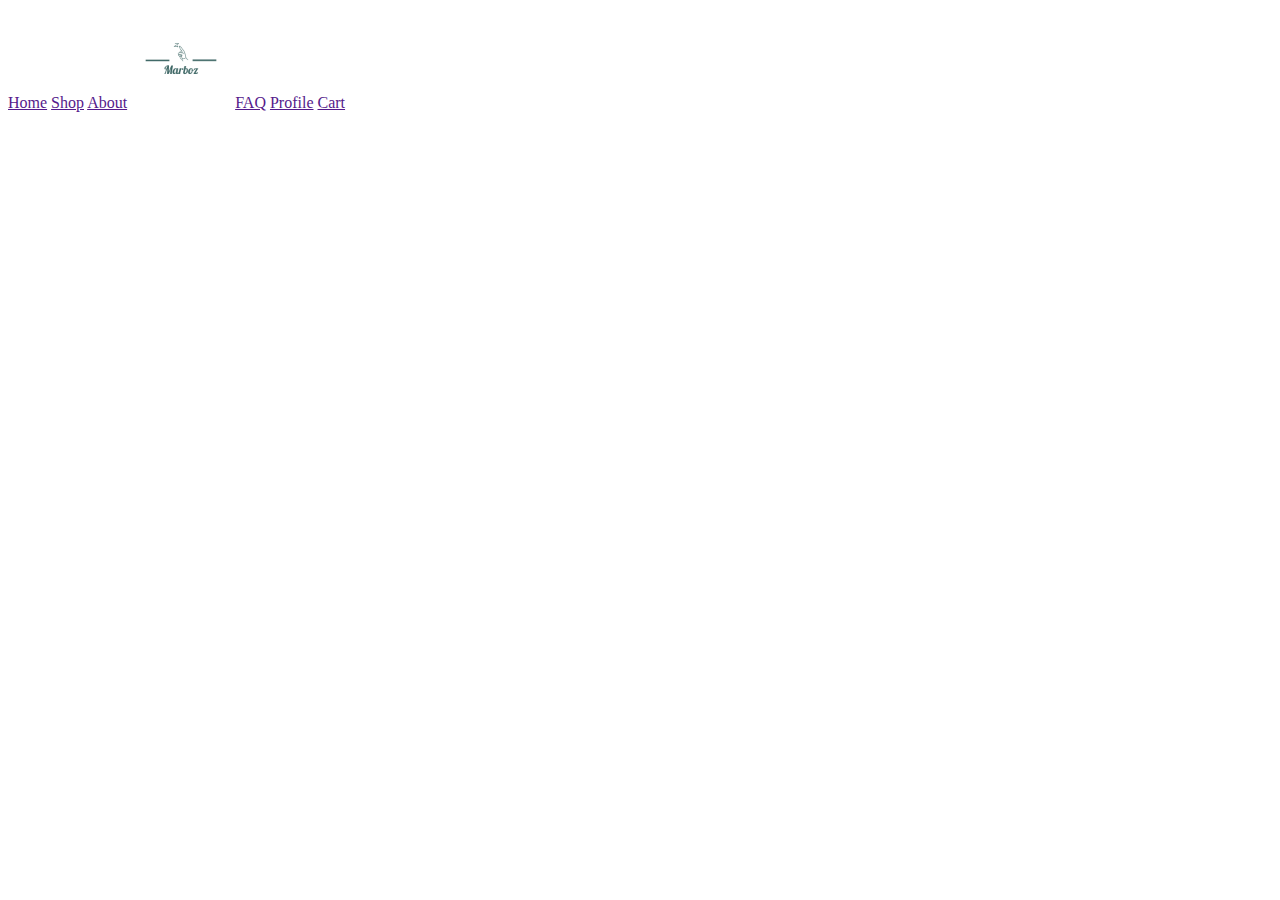
==== about.html @ 7b956a82 "Basic framming" ====
<!doctype html>
<html lang="en">

<head>
    <meta charset="utf-8">
    <meta name="viewport" content="width=device-width, initial-scale=1">
    <title>Capstone 1!</title>
    <link href="https://cdn.jsdelivr.net/npm/bootstrap@5.3.0-alpha3/dist/css/bootstrap.min.css" rel="stylesheet"
        integrity="sha384-KK94CHFLLe+nY2dmCWGMq91rCGa5gtU4mk92HdvYe+M/SXH301p5ILy+dN9+nJOZ" crossorigin="anonymous">
    <link rel="stylesheet" href="css/site.css">
    <link rel="stylesheet" href="css/index.css">
</head>

<body>
    <header>
        <div class="container">
            <a href="">Home</a>
            <a href="">Shop</a>
            <a href="">About</a>
            <img src="/images/logos.jpeg" alt="Marbo logo" width="100" height="100">
            <a href="">FAQ</a>
            <a href="">Profile</a>
            <a href="">Cart</a>
        </div>
    </header>
    <script src="https://cdn.jsdelivr.net/npm/bootstrap@5.3.0-alpha3/dist/js/bootstrap.bundle.min.js"
        integrity="sha384-ENjdO4Dr2bkBIFxQpeoTz1HIcje39Wm4jDKdf19U8gI4ddQ3GYNS7NTKfAdVQSZe"
        crossorigin="anonymous"></script>
</body>

</html>
---- css/index.css ----
#navbar{
font-family: Verdana, Geneva, Tahoma, sans-serif;

}
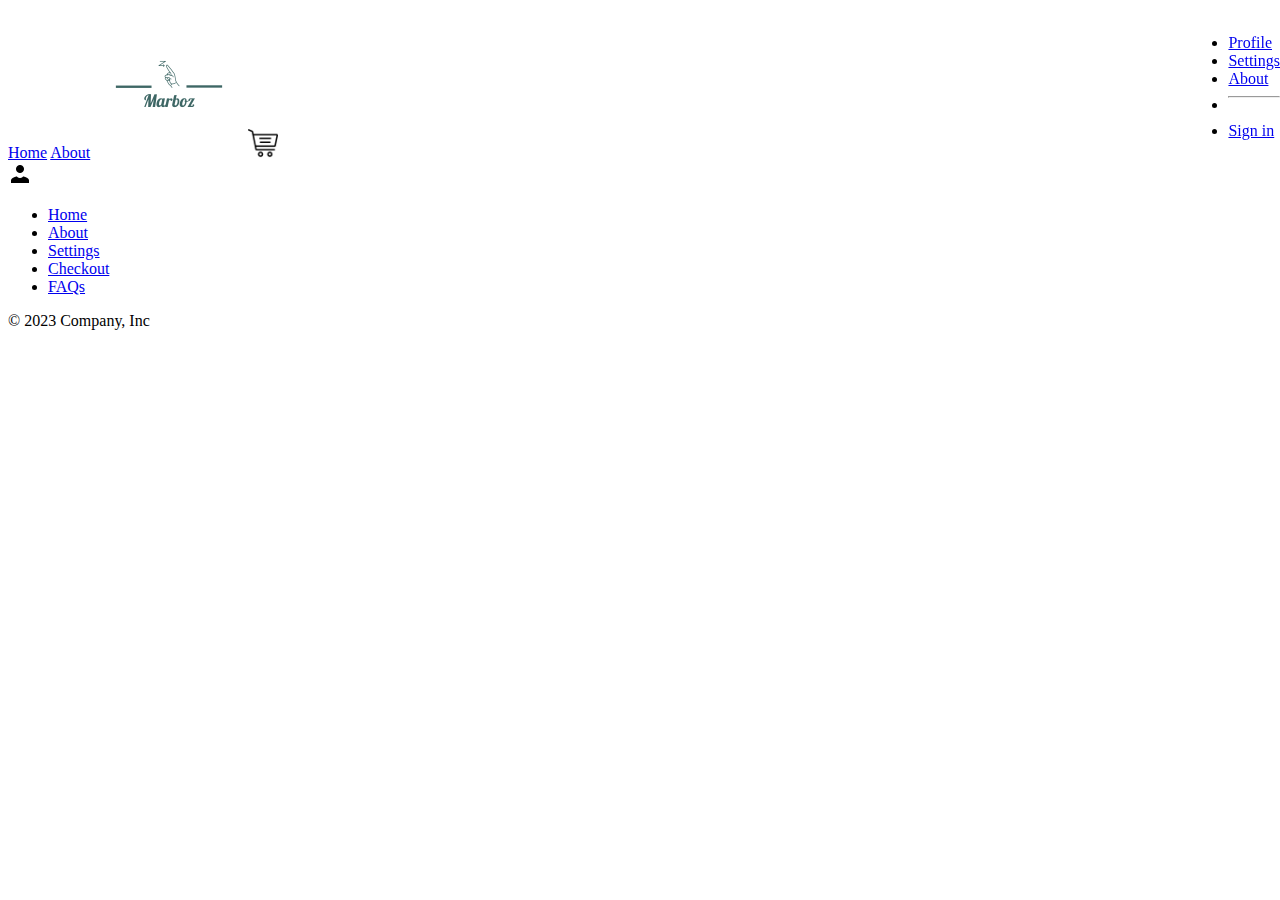
==== commit a4c846bf: "Structure Update" ====
--- a/about.html
+++ b/about.html
@@ -12,17 +12,40 @@
 </head>
 
 <body>
-    <header>
-        <div class="container">
-            <a href="">Home</a>
-            <a href="">Shop</a>
-            <a href="">About</a>
-            <img src="/images/logos.jpeg" alt="Marbo logo" width="100" height="100">
-            <a href="">FAQ</a>
-            <a href="">Profile</a>
-            <a href="">Cart</a>
-        </div>
-    </header>
+  <header>
+    <div class="container text-center">
+      <nav class="navbar">
+        <a href="/index.html" class="btn">Home</a>
+        <a href="/about.html" class="btn">About</a>
+        <img src="/images/logos.jpeg" alt="Marbo logo" width="150" height="150">
+        <a href="cart.html"><img src="/images/Shop.png" alt="checkout" width="30" height="30"></a>
+        <a href="" data-bs-toggle="dropdown" aria-expanded="false">
+          <div class="dropdown">
+            <a href="#" class="d-block link-dark text-decoration-none dropdown-toggle show" data-bs-toggle="dropdown" aria-expanded="true">
+              <img src="images/profile.png" alt="mdo"class="rounded-circle">
+            </a>
+        <ul class="dropdown-menu text-small shadow show" data-popper-placement="bottom-end" style="position: absolute; inset: 0px 0px auto auto; margin: 0px; transform: translate3d(0px, 34px, 0px);">
+          <li><a class="dropdown-item" href="login.html">Profile</a></li>
+          <li><a class="dropdown-item" href="setting.html">Settings</a></li>
+          <li><a class="dropdown-item" href="about.html">About</a></li>
+          <li>
+            <hr class="dropdown-divider">
+          </li>
+          <li><a class="dropdown-item" href="login.html">Sign in</a></li>
+        </ul>
+      </nav>
+    </div>
+  </header>
+      <footer class="py-3 my-4">
+        <ul class="nav justify-content-center border-bottom pb-3 mb-3">
+          <li class="nav-item"><a href="index.html" class="nav-link px-2 text-body-secondary">Home</a></li>
+          <li class="nav-item"><a href="about.html" class="nav-link px-2 text-body-secondary">About</a></li>
+          <li class="nav-item"><a href="setting.html" class="nav-link px-2 text-body-secondary">Settings</a></li>
+          <li class="nav-item"><a href="cart.html" class="nav-link px-2 text-body-secondary">Checkout</a></li>
+          <li class="nav-item"><a href="ask.html" class="nav-link px-2 text-body-secondary">FAQs</a></li>
+        </ul>
+        <p class="text-center text-body-secondary">© 2023 Company, Inc</p>
+      </footer>
     <script src="https://cdn.jsdelivr.net/npm/bootstrap@5.3.0-alpha3/dist/js/bootstrap.bundle.min.js"
         integrity="sha384-ENjdO4Dr2bkBIFxQpeoTz1HIcje39Wm4jDKdf19U8gI4ddQ3GYNS7NTKfAdVQSZe"
         crossorigin="anonymous"></script>
--- a/css/index.css
+++ b/css/index.css
@@ -1,4 +1,4 @@
 #navbar{
 font-family: Verdana, Geneva, Tahoma, sans-serif;
 
-}+}
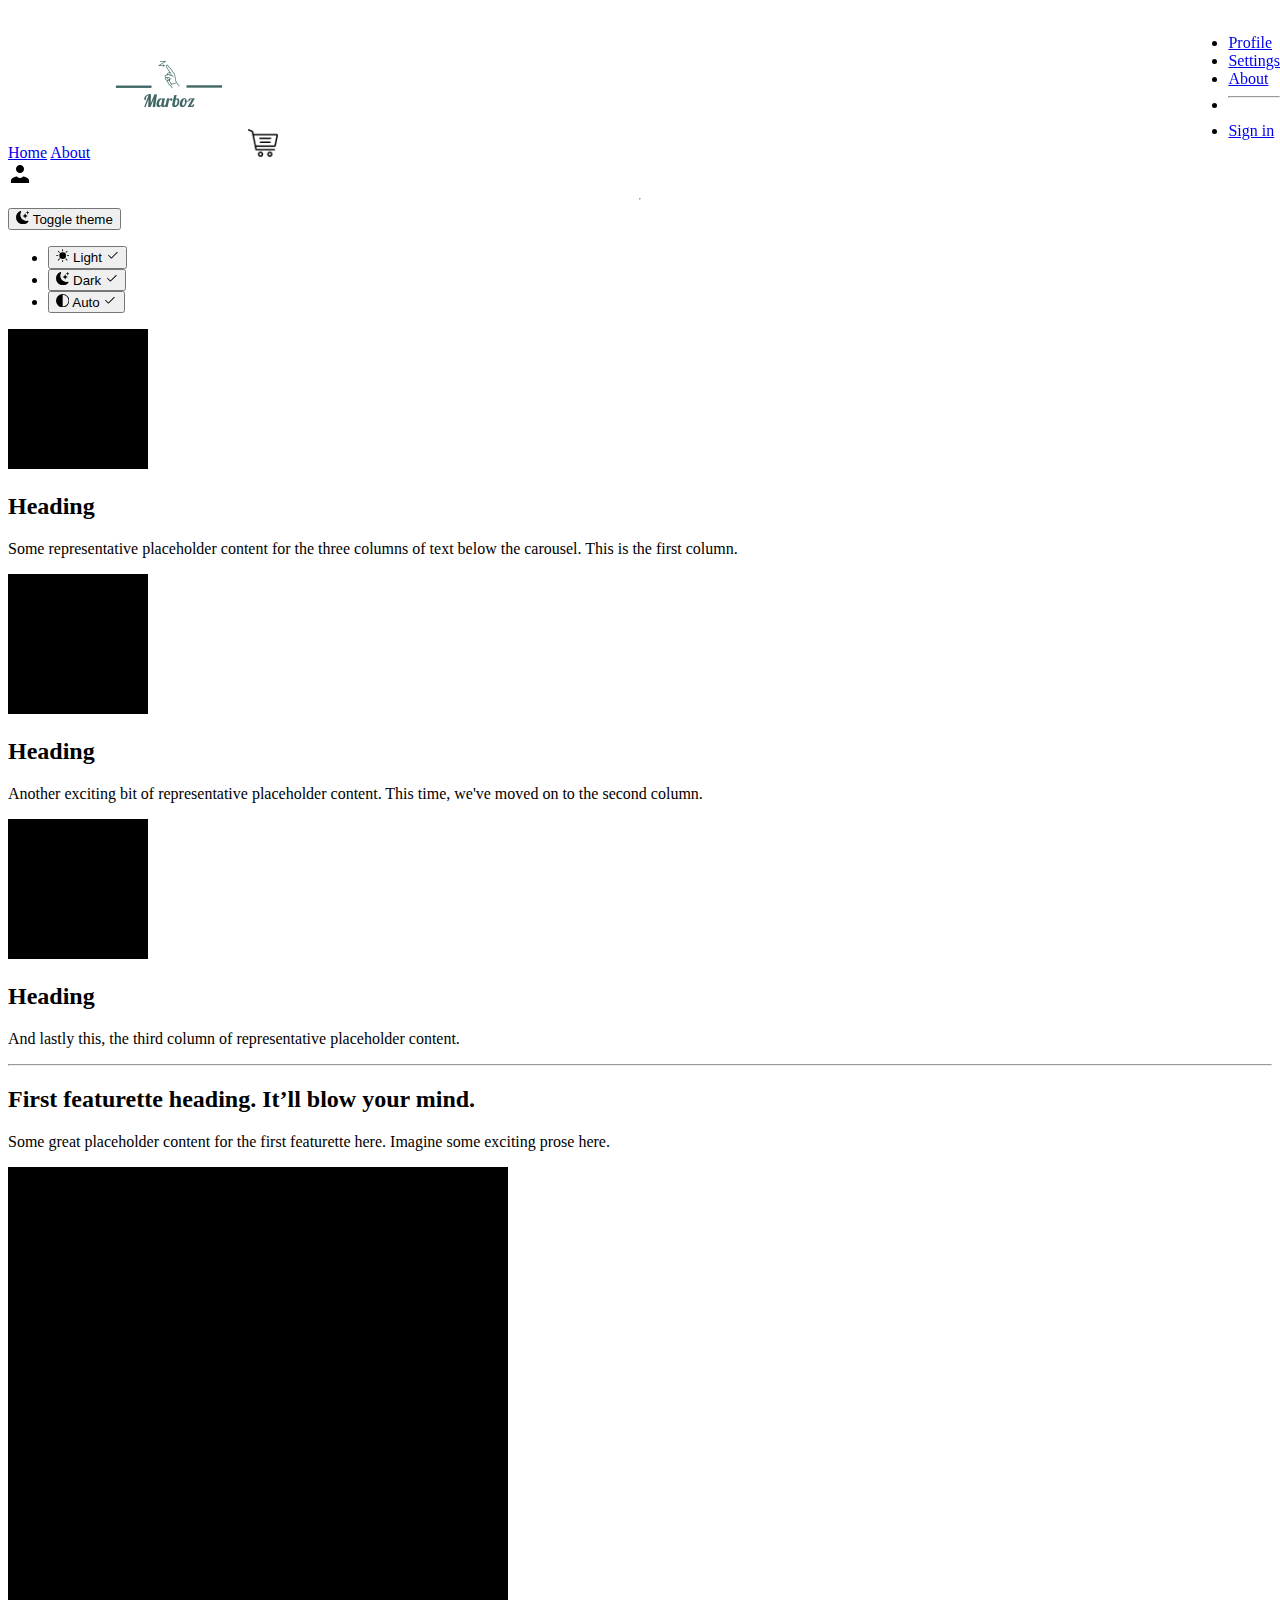
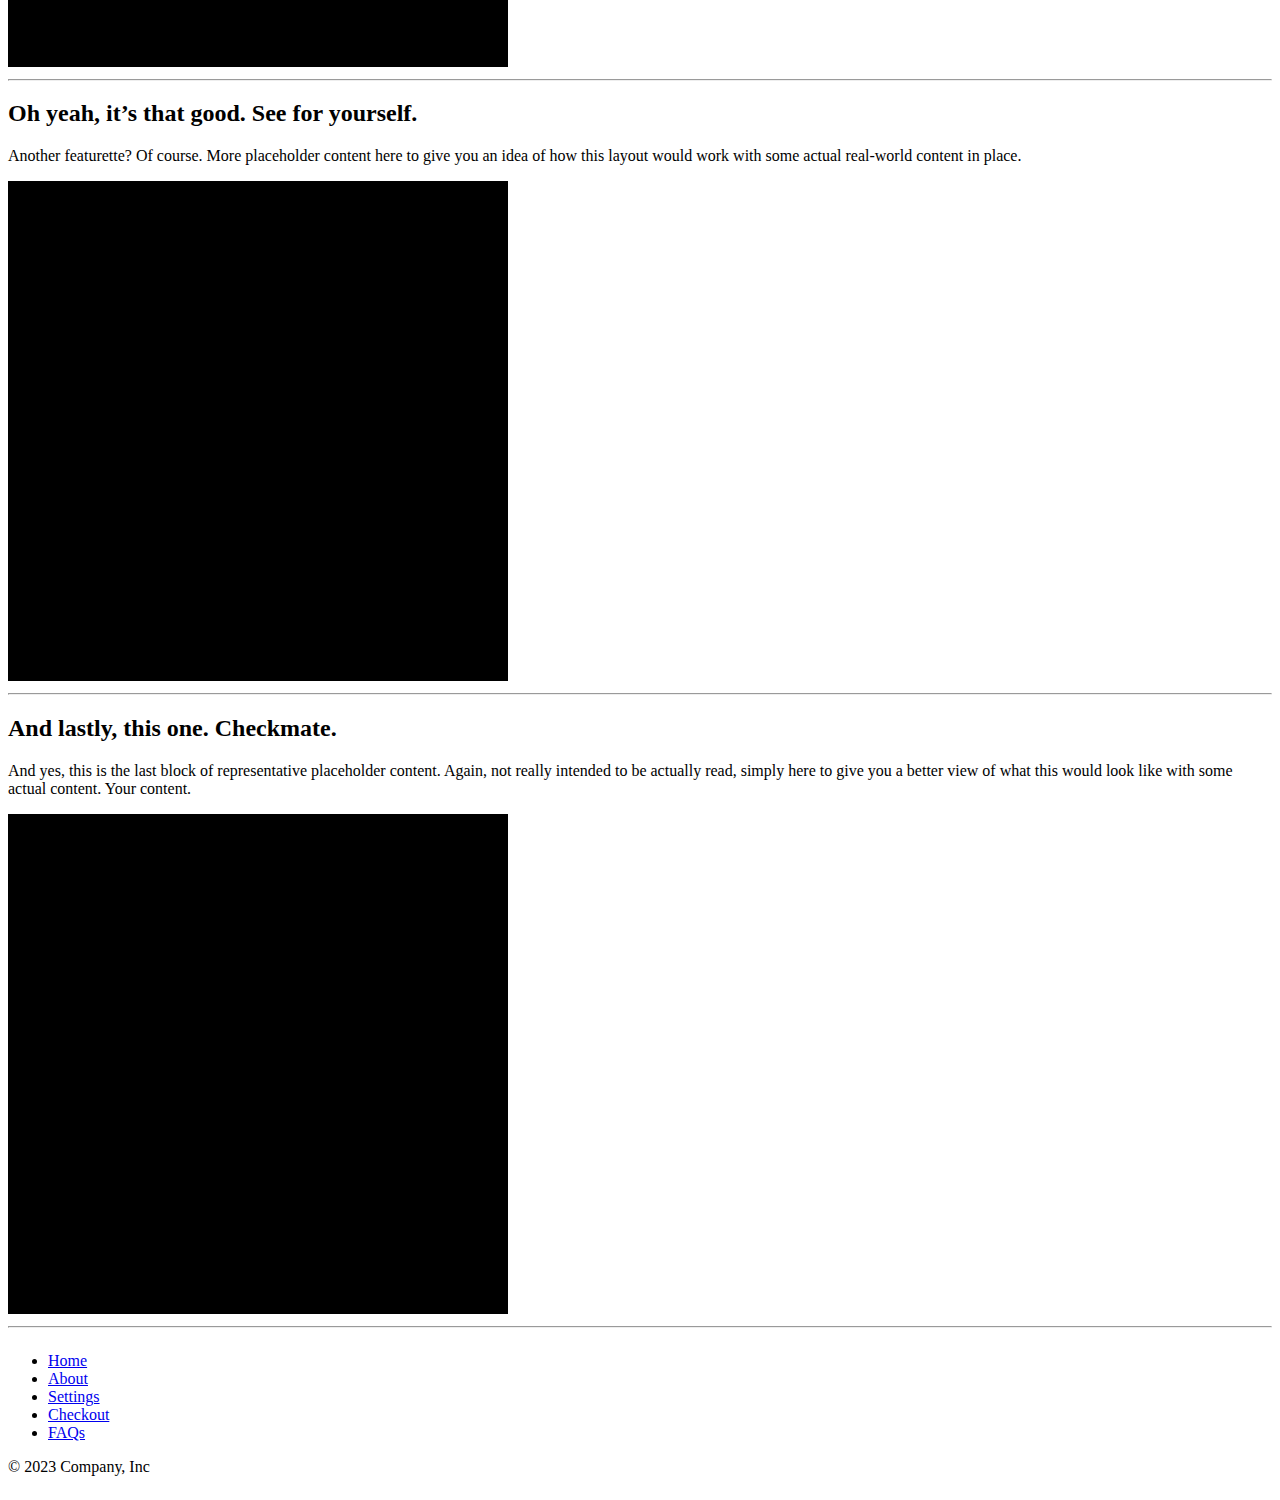
==== commit 549417c5: "Content added" ====
--- a/about.html
+++ b/about.html
@@ -13,7 +13,7 @@
 
 <body>
   <header>
-    <div class="container text-center">
+    <div class="container">
       <nav class="navbar">
         <a href="/index.html" class="btn">Home</a>
         <a href="/about.html" class="btn">About</a>
@@ -21,10 +21,10 @@
         <a href="cart.html"><img src="/images/Shop.png" alt="checkout" width="30" height="30"></a>
         <a href="" data-bs-toggle="dropdown" aria-expanded="false">
           <div class="dropdown">
-            <a href="#" class="d-block link-dark text-decoration-none dropdown-toggle show" data-bs-toggle="dropdown" aria-expanded="true">
+            <a href="#" class="d-block link-dark text-decoration-none dropdown-toggle" data-bs-toggle="dropdown" aria-expanded="false">
               <img src="images/profile.png" alt="mdo"class="rounded-circle">
             </a>
-        <ul class="dropdown-menu text-small shadow show" data-popper-placement="bottom-end" style="position: absolute; inset: 0px 0px auto auto; margin: 0px; transform: translate3d(0px, 34px, 0px);">
+        <ul class="dropdown-menu text-small shadow" data-popper-placement="bottom-end" style="position: absolute; inset: 0px 0px auto auto; margin: 0px; transform: translate3d(0px, 34px, 0px);">
           <li><a class="dropdown-item" href="login.html">Profile</a></li>
           <li><a class="dropdown-item" href="setting.html">Settings</a></li>
           <li><a class="dropdown-item" href="about.html">About</a></li>
@@ -36,6 +36,134 @@
       </nav>
     </div>
   </header>
+  <hr class="border-1">
+  <main>
+    <body>
+      <svg xmlns="http://www.w3.org/2000/svg" style="display: none;">
+        <symbol id="check2" viewBox="0 0 16 16">
+          <path d="M13.854 3.646a.5.5 0 0 1 0 .708l-7 7a.5.5 0 0 1-.708 0l-3.5-3.5a.5.5 0 1 1 .708-.708L6.5 10.293l6.646-6.647a.5.5 0 0 1 .708 0z"></path>
+        </symbol>
+        <symbol id="circle-half" viewBox="0 0 16 16">
+          <path d="M8 15A7 7 0 1 0 8 1v14zm0 1A8 8 0 1 1 8 0a8 8 0 0 1 0 16z"></path>
+        </symbol>
+        <symbol id="moon-stars-fill" viewBox="0 0 16 16">
+          <path d="M6 .278a.768.768 0 0 1 .08.858 7.208 7.208 0 0 0-.878 3.46c0 4.021 3.278 7.277 7.318 7.277.527 0 1.04-.055 1.533-.16a.787.787 0 0 1 .81.316.733.733 0 0 1-.031.893A8.349 8.349 0 0 1 8.344 16C3.734 16 0 12.286 0 7.71 0 4.266 2.114 1.312 5.124.06A.752.752 0 0 1 6 .278z"></path>
+          <path d="M10.794 3.148a.217.217 0 0 1 .412 0l.387 1.162c.173.518.579.924 1.097 1.097l1.162.387a.217.217 0 0 1 0 .412l-1.162.387a1.734 1.734 0 0 0-1.097 1.097l-.387 1.162a.217.217 0 0 1-.412 0l-.387-1.162A1.734 1.734 0 0 0 9.31 6.593l-1.162-.387a.217.217 0 0 1 0-.412l1.162-.387a1.734 1.734 0 0 0 1.097-1.097l.387-1.162zM13.863.099a.145.145 0 0 1 .274 0l.258.774c.115.346.386.617.732.732l.774.258a.145.145 0 0 1 0 .274l-.774.258a1.156 1.156 0 0 0-.732.732l-.258.774a.145.145 0 0 1-.274 0l-.258-.774a1.156 1.156 0 0 0-.732-.732l-.774-.258a.145.145 0 0 1 0-.274l.774-.258c.346-.115.617-.386.732-.732L13.863.1z"></path>
+        </symbol>
+        <symbol id="sun-fill" viewBox="0 0 16 16">
+          <path d="M8 12a4 4 0 1 0 0-8 4 4 0 0 0 0 8zM8 0a.5.5 0 0 1 .5.5v2a.5.5 0 0 1-1 0v-2A.5.5 0 0 1 8 0zm0 13a.5.5 0 0 1 .5.5v2a.5.5 0 0 1-1 0v-2A.5.5 0 0 1 8 13zm8-5a.5.5 0 0 1-.5.5h-2a.5.5 0 0 1 0-1h2a.5.5 0 0 1 .5.5zM3 8a.5.5 0 0 1-.5.5h-2a.5.5 0 0 1 0-1h2A.5.5 0 0 1 3 8zm10.657-5.657a.5.5 0 0 1 0 .707l-1.414 1.415a.5.5 0 1 1-.707-.708l1.414-1.414a.5.5 0 0 1 .707 0zm-9.193 9.193a.5.5 0 0 1 0 .707L3.05 13.657a.5.5 0 0 1-.707-.707l1.414-1.414a.5.5 0 0 1 .707 0zm9.193 2.121a.5.5 0 0 1-.707 0l-1.414-1.414a.5.5 0 0 1 .707-.707l1.414 1.414a.5.5 0 0 1 0 .707zM4.464 4.465a.5.5 0 0 1-.707 0L2.343 3.05a.5.5 0 1 1 .707-.707l1.414 1.414a.5.5 0 0 1 0 .708z"></path>
+        </symbol>
+      </svg>
+  
+      <div class="dropdown position-fixed bottom-0 end-0 mb-3 me-3 bd-mode-toggle">
+        <button class="btn btn-bd-primary py-2 dropdown-toggle d-flex align-items-center" id="bd-theme" type="button" aria-expanded="false" data-bs-toggle="dropdown" aria-label="Toggle theme (dark)">
+          <svg class="bi my-1 theme-icon-active" width="1em" height="1em"><use href="#moon-stars-fill"></use></svg>
+          <span class="visually-hidden" id="bd-theme-text">Toggle theme</span>
+        </button>
+        <ul class="dropdown-menu dropdown-menu-end shadow" aria-labelledby="bd-theme-text">
+          <li>
+            <button type="button" class="dropdown-item d-flex align-items-center" data-bs-theme-value="light" aria-pressed="false">
+              <svg class="bi me-2 opacity-50 theme-icon" width="1em" height="1em"><use href="#sun-fill"></use></svg>
+              Light
+              <svg class="bi ms-auto d-none" width="1em" height="1em"><use href="#check2"></use></svg>
+            </button>
+          </li>
+          <li>
+            <button type="button" class="dropdown-item d-flex align-items-center active" data-bs-theme-value="dark" aria-pressed="true">
+              <svg class="bi me-2 opacity-50 theme-icon" width="1em" height="1em"><use href="#moon-stars-fill"></use></svg>
+              Dark
+              <svg class="bi ms-auto d-none" width="1em" height="1em"><use href="#check2"></use></svg>
+            </button>
+          </li>
+          <li>
+            <button type="button" class="dropdown-item d-flex align-items-center" data-bs-theme-value="auto" aria-pressed="false">
+              <svg class="bi me-2 opacity-50 theme-icon" width="1em" height="1em"><use href="#circle-half"></use></svg>
+              Auto
+              <svg class="bi ms-auto d-none" width="1em" height="1em"><use href="#check2"></use></svg>
+            </button>
+          </li>
+        </ul>
+      </div>
+  <main>
+   
+    <div class="container marketing">
+  
+     
+      <div class="row">
+        <div class="col-lg-4">
+          <svg class="bd-placeholder-img rounded-circle" width="140" height="140" xmlns="http://www.w3.org/2000/svg" role="img" aria-label="Placeholder" preserveAspectRatio="xMidYMid slice" focusable="false"><title>Placeholder</title><rect width="100%" height="100%" fill="var(--bs-secondary-color)"></rect></svg>
+          <h2 class="fw-normal">Heading</h2>
+          <p>Some representative placeholder content for the three columns of text below the carousel. This is the first column.</p>
+    
+        </div>
+        <div class="col-lg-4">
+          <svg class="bd-placeholder-img rounded-circle" width="140" height="140" xmlns="http://www.w3.org/2000/svg" role="img" aria-label="Placeholder" preserveAspectRatio="xMidYMid slice" focusable="false"><title>Placeholder</title><rect width="100%" height="100%" fill="var(--bs-secondary-color)"></rect></svg>
+          <h2 class="fw-normal">Heading</h2>
+          <p>Another exciting bit of representative placeholder content. This time, we've moved on to the second column.</p>
+      
+        </div>
+        <div class="col-lg-4">
+          <svg class="bd-placeholder-img rounded-circle" width="140" height="140" xmlns="http://www.w3.org/2000/svg" role="img" aria-label="Placeholder" preserveAspectRatio="xMidYMid slice" focusable="false"><title>Placeholder</title><rect width="100%" height="100%" fill="var(--bs-secondary-color)"></rect></svg>
+          <h2 class="fw-normal">Heading</h2>
+          <p>And lastly this, the third column of representative placeholder content.</p>
+        
+        </div>
+      </div>
+  
+
+  
+      <hr class="featurette-divider">
+  
+      <div class="row featurette">
+        <div class="col-md-7">
+          <h2 class="featurette-heading fw-normal lh-1">First featurette heading. <span class="text-body-secondary">It’ll blow your mind.</span></h2>
+          <p class="lead">Some great placeholder content for the first featurette here. Imagine some exciting prose here.</p>
+        </div>
+        <div class="col-md-5">
+          <svg class="bd-placeholder-img bd-placeholder-img-lg featurette-image img-fluid mx-auto" width="500" height="500" xmlns="http://www.w3.org/2000/svg" role="img" aria-label="Placeholder: 500x500" preserveAspectRatio="xMidYMid slice" focusable="false"><title>Placeholder</title><rect width="100%" height="100%" fill="var(--bs-secondary-bg)"></rect><text x="50%" y="50%" fill="var(--bs-secondary-color)" dy=".3em">500x500</text></svg>
+        </div>
+      </div>
+  
+      <hr class="featurette-divider">
+  
+      <div class="row featurette">
+        <div class="col-md-7 order-md-2">
+          <h2 class="featurette-heading fw-normal lh-1">Oh yeah, it’s that good. <span class="text-body-secondary">See for yourself.</span></h2>
+          <p class="lead">Another featurette? Of course. More placeholder content here to give you an idea of how this layout would work with some actual real-world content in place.</p>
+        </div>
+        <div class="col-md-5 order-md-1">
+          <svg class="bd-placeholder-img bd-placeholder-img-lg featurette-image img-fluid mx-auto" width="500" height="500" xmlns="http://www.w3.org/2000/svg" role="img" aria-label="Placeholder: 500x500" preserveAspectRatio="xMidYMid slice" focusable="false"><title>Placeholder</title><rect width="100%" height="100%" fill="var(--bs-secondary-bg)"></rect><text x="50%" y="50%" fill="var(--bs-secondary-color)" dy=".3em">500x500</text></svg>
+        </div>
+      </div>
+  
+      <hr class="featurette-divider">
+  
+      <div class="row featurette">
+        <div class="col-md-7">
+          <h2 class="featurette-heading fw-normal lh-1">And lastly, this one. <span class="text-body-secondary">Checkmate.</span></h2>
+          <p class="lead">And yes, this is the last block of representative placeholder content. Again, not really intended to be actually read, simply here to give you a better view of what this would look like with some actual content. Your content.</p>
+        </div>
+        <div class="col-md-5">
+          <svg class="bd-placeholder-img bd-placeholder-img-lg featurette-image img-fluid mx-auto" width="500" height="500" xmlns="http://www.w3.org/2000/svg" role="img" aria-label="Placeholder: 500x500" preserveAspectRatio="xMidYMid slice" focusable="false"><title>Placeholder</title><rect width="100%" height="100%" fill="var(--bs-secondary-bg)"></rect><text x="50%" y="50%" fill="var(--bs-secondary-color)" dy=".3em">500x500</text></svg>
+        </div>
+      </div>
+  
+      <hr class="featurette-divider">
+
+  
+    </div>
+  
+
+  </main>
+  
+  
+      <script src="/docs/5.3/dist/js/bootstrap.bundle.min.js" integrity="sha384-ENjdO4Dr2bkBIFxQpeoTz1HIcje39Wm4jDKdf19U8gI4ddQ3GYNS7NTKfAdVQSZe" crossorigin="anonymous"></script>
+  
+        
+    
+  
+  </body>
+  </main>
       <footer class="py-3 my-4">
         <ul class="nav justify-content-center border-bottom pb-3 mb-3">
           <li class="nav-item"><a href="index.html" class="nav-link px-2 text-body-secondary">Home</a></li>
--- a/css/index.css
+++ b/css/index.css
@@ -1,4 +1,81 @@
-#navbar{
-font-family: Verdana, Geneva, Tahoma, sans-serif;
+#nav {
+	font-family: Verdana, Geneva, Tahoma, sans-serif;
+	display: flex;
+	flex-direction: column;
+	min-height: 100vh;
+
 
 }
+
+footer {
+	margin-top: auto;
+	color: black;
+}
+
+body {
+	display: flex;
+	flex-direction: column;
+	min-height: 100vh;
+}
+
+@import url('https://fonts.googleapis.com/css2?family=Roboto:wght@500&display=swap');
+
+.card {
+	width: 250px;
+	border-radius: 10px;
+}
+
+.card-img-top {
+	border-top-right-radius: 10px;
+	border-top-left-radius: 10px;
+}
+
+span.text-muted {
+	font-size: 12px;
+}
+
+small.text-muted {
+	font-size: 8px;
+}
+
+h5.mb-0 {
+	font-size: 1rem;
+}
+
+small.ghj {
+	font-size: 9px;
+}
+
+.mid {
+	background: #ECEDF1;
+}
+
+h6.ml-1 {
+	font-size: 13px;
+}
+
+small.key {
+	text-decoration: underline;
+	font-size: 9px;
+	cursor: pointer;
+}
+
+.btn-danger {
+	color: #FFCBD2;
+}
+
+.btn-danger:focus {
+	box-shadow: none;
+}
+
+small.justify-content-center {
+	font-size: 9px;
+	cursor: pointer;
+	text-decoration: underline;
+}
+
+@media screen and (max-width:600px) {
+	.col-sm-4 {
+		margin-bottom: 50px;
+	}
+}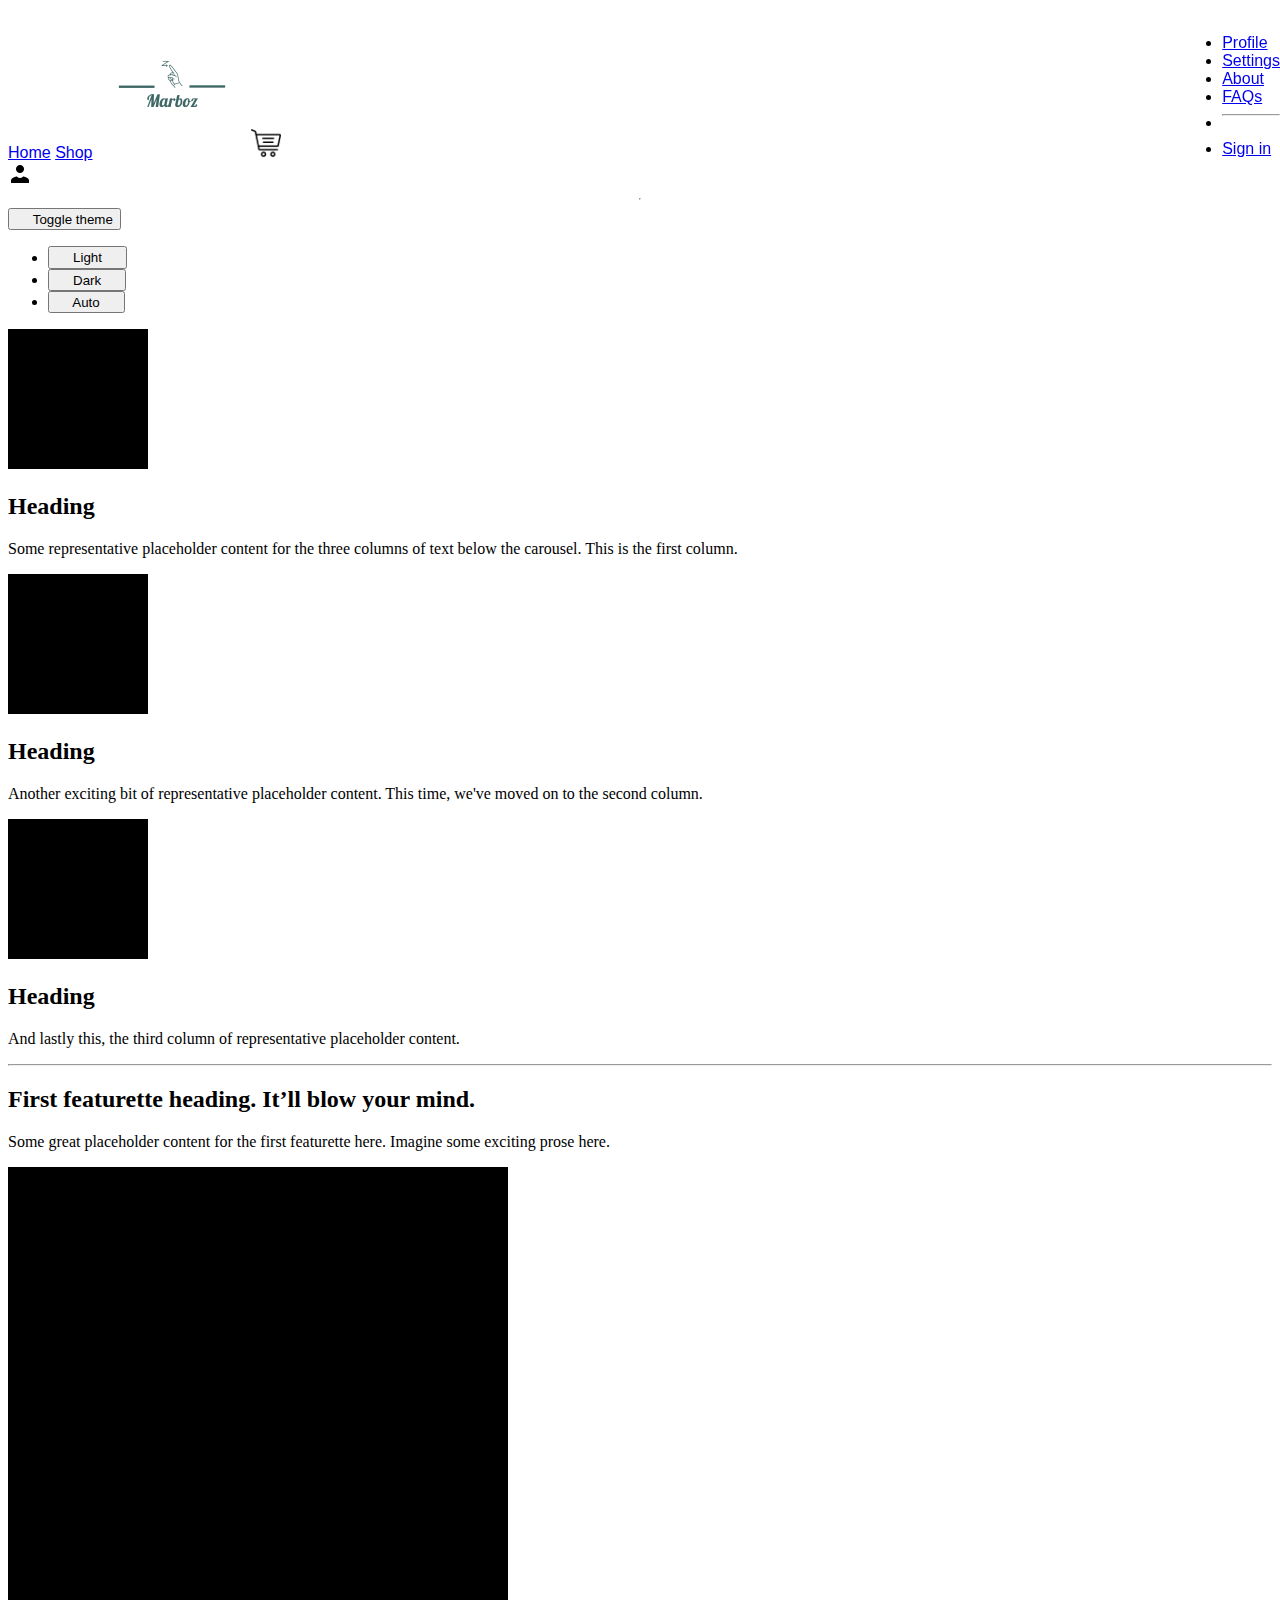
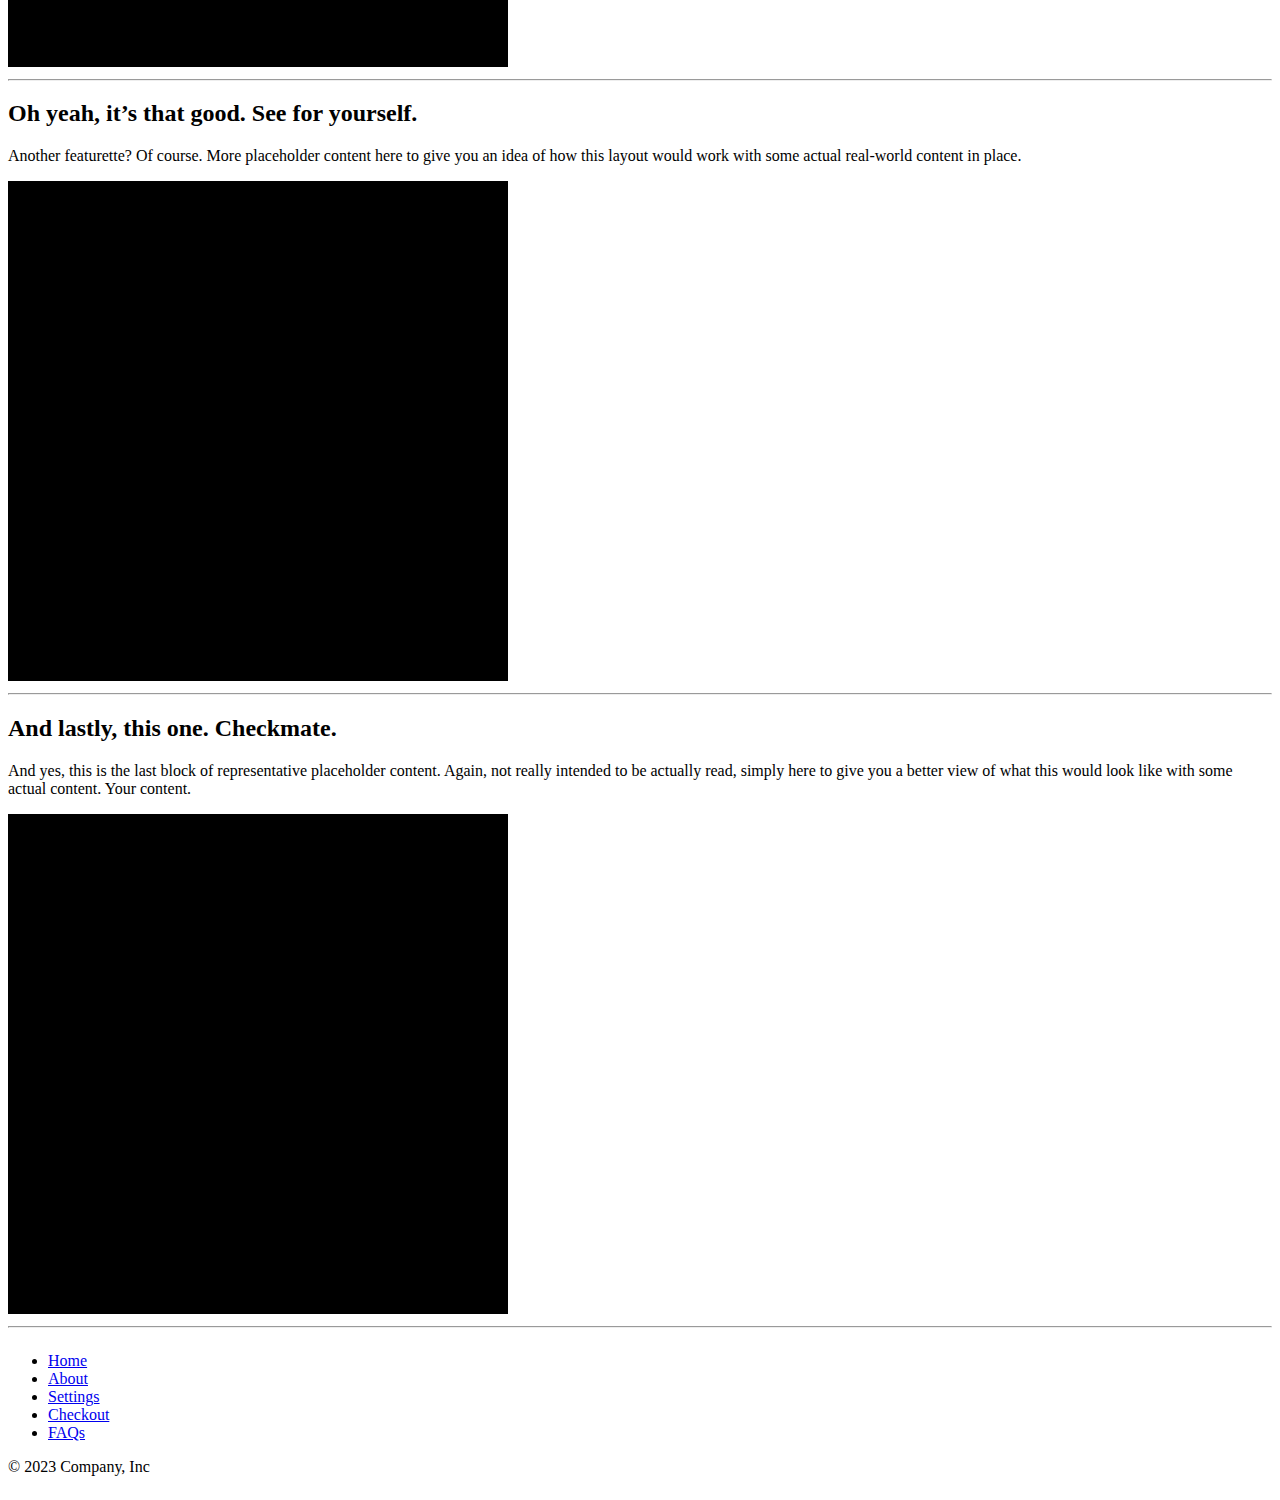
==== commit edbef310: "Edit website structure" ====
--- a/about.html
+++ b/about.html
@@ -16,7 +16,7 @@
     <div class="container">
       <nav class="navbar">
         <a href="/index.html" class="btn">Home</a>
-        <a href="/about.html" class="btn">About</a>
+        <a href="/shop.html" class="btn">Shop</a>
         <img src="/images/logos.jpeg" alt="Marbo logo" width="150" height="150">
         <a href="cart.html"><img src="/images/Shop.png" alt="checkout" width="30" height="30"></a>
         <a href="" data-bs-toggle="dropdown" aria-expanded="false">
@@ -28,6 +28,7 @@
           <li><a class="dropdown-item" href="login.html">Profile</a></li>
           <li><a class="dropdown-item" href="setting.html">Settings</a></li>
           <li><a class="dropdown-item" href="about.html">About</a></li>
+          <li><a class="dropdown-item" href="ask.html">FAQs</a></li>
           <li>
             <hr class="dropdown-divider">
           </li>
@@ -39,22 +40,6 @@
   <hr class="border-1">
   <main>
     <body>
-      <svg xmlns="http://www.w3.org/2000/svg" style="display: none;">
-        <symbol id="check2" viewBox="0 0 16 16">
-          <path d="M13.854 3.646a.5.5 0 0 1 0 .708l-7 7a.5.5 0 0 1-.708 0l-3.5-3.5a.5.5 0 1 1 .708-.708L6.5 10.293l6.646-6.647a.5.5 0 0 1 .708 0z"></path>
-        </symbol>
-        <symbol id="circle-half" viewBox="0 0 16 16">
-          <path d="M8 15A7 7 0 1 0 8 1v14zm0 1A8 8 0 1 1 8 0a8 8 0 0 1 0 16z"></path>
-        </symbol>
-        <symbol id="moon-stars-fill" viewBox="0 0 16 16">
-          <path d="M6 .278a.768.768 0 0 1 .08.858 7.208 7.208 0 0 0-.878 3.46c0 4.021 3.278 7.277 7.318 7.277.527 0 1.04-.055 1.533-.16a.787.787 0 0 1 .81.316.733.733 0 0 1-.031.893A8.349 8.349 0 0 1 8.344 16C3.734 16 0 12.286 0 7.71 0 4.266 2.114 1.312 5.124.06A.752.752 0 0 1 6 .278z"></path>
-          <path d="M10.794 3.148a.217.217 0 0 1 .412 0l.387 1.162c.173.518.579.924 1.097 1.097l1.162.387a.217.217 0 0 1 0 .412l-1.162.387a1.734 1.734 0 0 0-1.097 1.097l-.387 1.162a.217.217 0 0 1-.412 0l-.387-1.162A1.734 1.734 0 0 0 9.31 6.593l-1.162-.387a.217.217 0 0 1 0-.412l1.162-.387a1.734 1.734 0 0 0 1.097-1.097l.387-1.162zM13.863.099a.145.145 0 0 1 .274 0l.258.774c.115.346.386.617.732.732l.774.258a.145.145 0 0 1 0 .274l-.774.258a1.156 1.156 0 0 0-.732.732l-.258.774a.145.145 0 0 1-.274 0l-.258-.774a1.156 1.156 0 0 0-.732-.732l-.774-.258a.145.145 0 0 1 0-.274l.774-.258c.346-.115.617-.386.732-.732L13.863.1z"></path>
-        </symbol>
-        <symbol id="sun-fill" viewBox="0 0 16 16">
-          <path d="M8 12a4 4 0 1 0 0-8 4 4 0 0 0 0 8zM8 0a.5.5 0 0 1 .5.5v2a.5.5 0 0 1-1 0v-2A.5.5 0 0 1 8 0zm0 13a.5.5 0 0 1 .5.5v2a.5.5 0 0 1-1 0v-2A.5.5 0 0 1 8 13zm8-5a.5.5 0 0 1-.5.5h-2a.5.5 0 0 1 0-1h2a.5.5 0 0 1 .5.5zM3 8a.5.5 0 0 1-.5.5h-2a.5.5 0 0 1 0-1h2A.5.5 0 0 1 3 8zm10.657-5.657a.5.5 0 0 1 0 .707l-1.414 1.415a.5.5 0 1 1-.707-.708l1.414-1.414a.5.5 0 0 1 .707 0zm-9.193 9.193a.5.5 0 0 1 0 .707L3.05 13.657a.5.5 0 0 1-.707-.707l1.414-1.414a.5.5 0 0 1 .707 0zm9.193 2.121a.5.5 0 0 1-.707 0l-1.414-1.414a.5.5 0 0 1 .707-.707l1.414 1.414a.5.5 0 0 1 0 .707zM4.464 4.465a.5.5 0 0 1-.707 0L2.343 3.05a.5.5 0 1 1 .707-.707l1.414 1.414a.5.5 0 0 1 0 .708z"></path>
-        </symbol>
-      </svg>
-  
       <div class="dropdown position-fixed bottom-0 end-0 mb-3 me-3 bd-mode-toggle">
         <button class="btn btn-bd-primary py-2 dropdown-toggle d-flex align-items-center" id="bd-theme" type="button" aria-expanded="false" data-bs-toggle="dropdown" aria-label="Toggle theme (dark)">
           <svg class="bi my-1 theme-icon-active" width="1em" height="1em"><use href="#moon-stars-fill"></use></svg>
--- a/css/index.css
+++ b/css/index.css
@@ -1,8 +1,5 @@
-#nav {
+.navbar {
 	font-family: Verdana, Geneva, Tahoma, sans-serif;
-	display: flex;
-	flex-direction: column;
-	min-height: 100vh;
 
 
 }
@@ -16,6 +13,9 @@
 	display: flex;
 	flex-direction: column;
 	min-height: 100vh;
+}
+.container{
+	padding-right: 0%;
 }
 
 @import url('https://fonts.googleapis.com/css2?family=Roboto:wght@500&display=swap');
